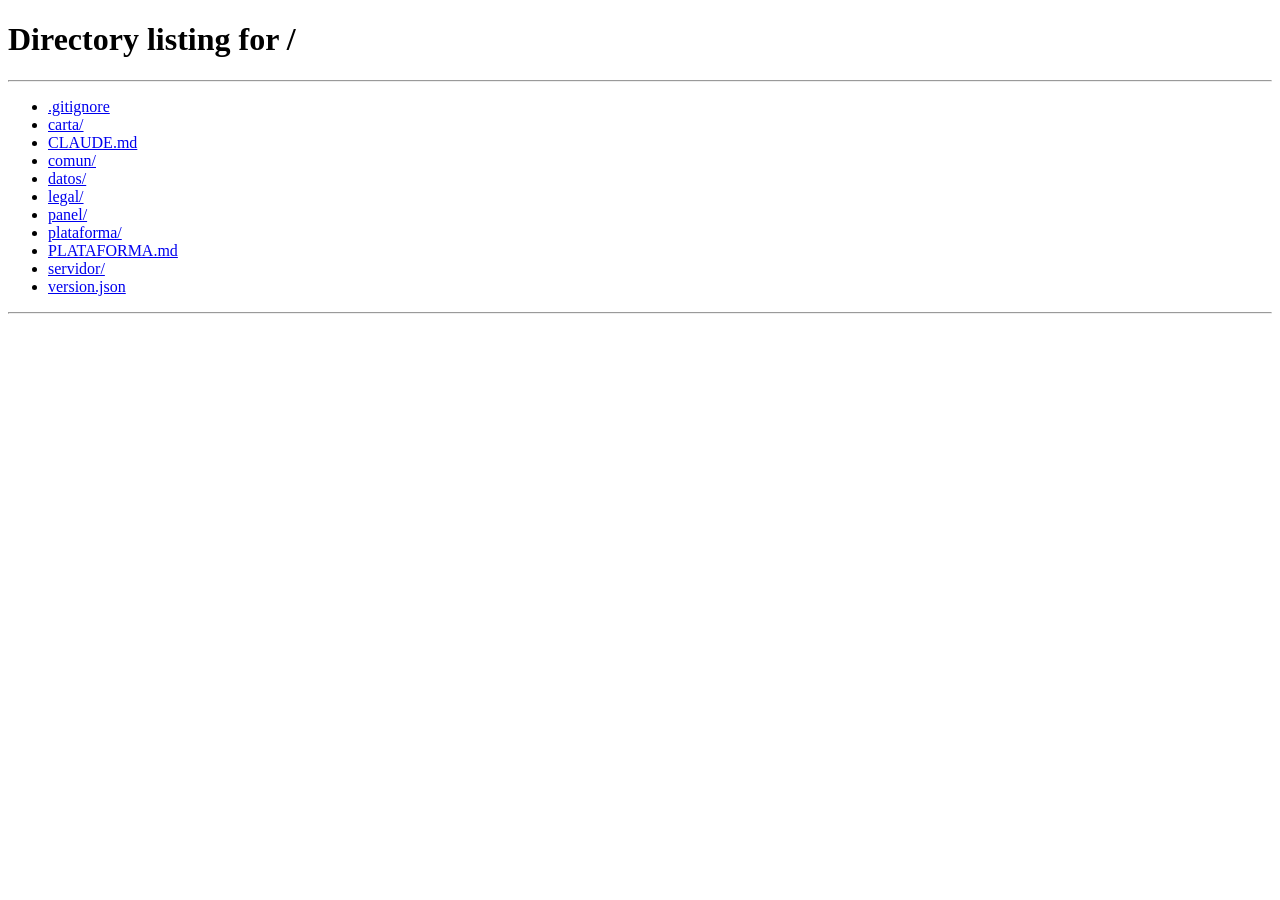
==== legal/index.html @ 5d074e25 "Plataforma v29: aspecto con vista previa, datos del bar y personal Entrega 2 del panel de plataforma" ====
<!DOCTYPE html>
<html lang="es">
<head>
<meta charset="UTF-8">
<script>
/* Sin el nombre del bar en el enlace (?bar=…) no se abre ninguna carta: se va a la página de MultiBar ("escanea el QR de tu mesa"). */
(function(){ try { var b = (new URLSearchParams(location.search).get('bar') || '').trim().toLowerCase();
  if(!/^[a-z0-9][a-z0-9-]{1,39}$/.test(b)) location.replace('../'); } catch(e) {} })();
</script>
<meta name="viewport" content="width=device-width, initial-scale=1.0">
<meta name="robots" content="noindex">
<title>Aviso legal y privacidad</title>
<link rel="stylesheet" href="../comun/estilos.css?v=29">
<link rel="stylesheet" href="legal.css?v=29">
<script src="../comun/aspecto.js?v=29"></script>
<script>
(function(){ var i = null; try { var b = (new URLSearchParams(location.search).get('bar') || '').trim().toLowerCase(); i = JSON.parse(localStorage.getItem('bar.' + b)); } catch(e) {}
  if(i && i._v === 2) Aspecto.aplicar(i); })();
</script>
</head>
<body>

<!-- Aviso legal y política de privacidad de cada bar (MultiBar).
     El texto es común a todos los bares; los datos del titular salen de la
     base (ajustes.legal del bar): titular, nif, domicilio, email y,
     opcionales, telefono y registro. Sin esos datos, la página lo dice. -->
<header class="cab">
  <a class="volver" id="volver" href="../carta/">← Volver a la carta</a>
  <img class="logo" data-logo-bar alt="" hidden>
  <div class="local" id="local" data-nombre-bar>&nbsp;</div>
  <h1>Aviso legal y privacidad</h1>
  <nav class="indice"><a href="#aviso">Aviso legal</a><a href="#privacidad">Privacidad</a></nav>
</header>

<main id="contenido">
  <p class="cargando">Cargando…</p>
</main>

<footer class="pie"><a class="enlace-firma" href="https://www.autonomialab.es" target="_blank" rel="noopener">Plataforma MultiBar por <b>autonomIA Lab</b></a></footer>

<script src="../comun/datos.js?v=29"></script>
<script src="legal.js?v=29"></script>
</body>
</html>
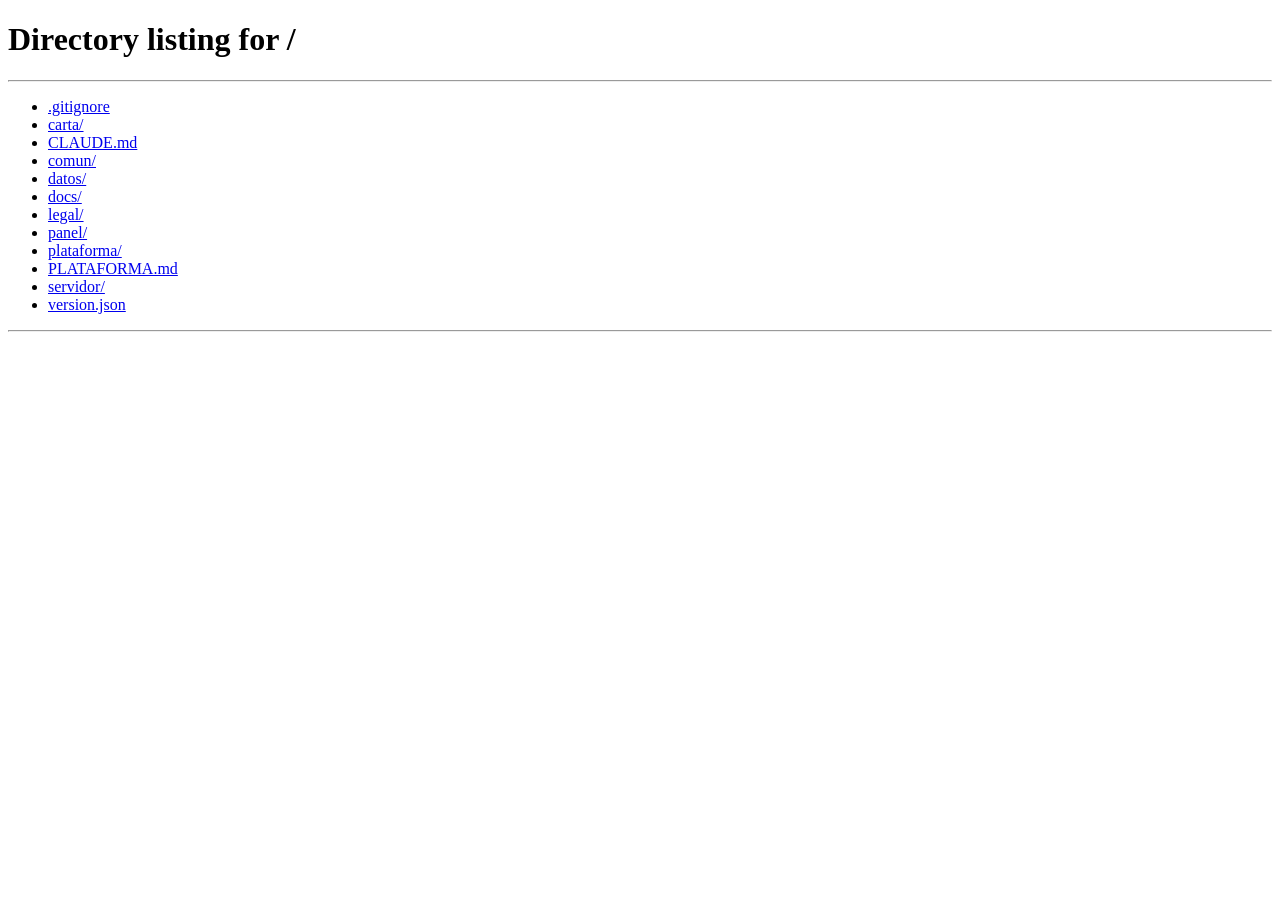
==== commit d794a016: "Web v36: recuperar contraseña y bienvenida con Supabase, correos con la imagen del bar Encargo de Au" ====
--- a/legal/index.html
+++ b/legal/index.html
@@ -10,9 +10,9 @@
 <meta name="viewport" content="width=device-width, initial-scale=1.0">
 <meta name="robots" content="noindex">
 <title>Aviso legal y privacidad</title>
-<link rel="stylesheet" href="../comun/estilos.css?v=29">
-<link rel="stylesheet" href="legal.css?v=29">
-<script src="../comun/aspecto.js?v=29"></script>
+<link rel="stylesheet" href="../comun/estilos.css?v=36">
+<link rel="stylesheet" href="legal.css?v=36">
+<script src="../comun/aspecto.js?v=36"></script>
 <script>
 (function(){ var i = null; try { var b = (new URLSearchParams(location.search).get('bar') || '').trim().toLowerCase(); i = JSON.parse(localStorage.getItem('bar.' + b)); } catch(e) {}
   if(i && i._v === 2) Aspecto.aplicar(i); })();
@@ -38,7 +38,7 @@
 
 <footer class="pie"><a class="enlace-firma" href="https://www.autonomialab.es" target="_blank" rel="noopener">Plataforma MultiBar por <b>autonomIA Lab</b></a></footer>
 
-<script src="../comun/datos.js?v=29"></script>
-<script src="legal.js?v=29"></script>
+<script src="../comun/datos.js?v=36"></script>
+<script src="legal.js?v=36"></script>
 </body>
 </html>
